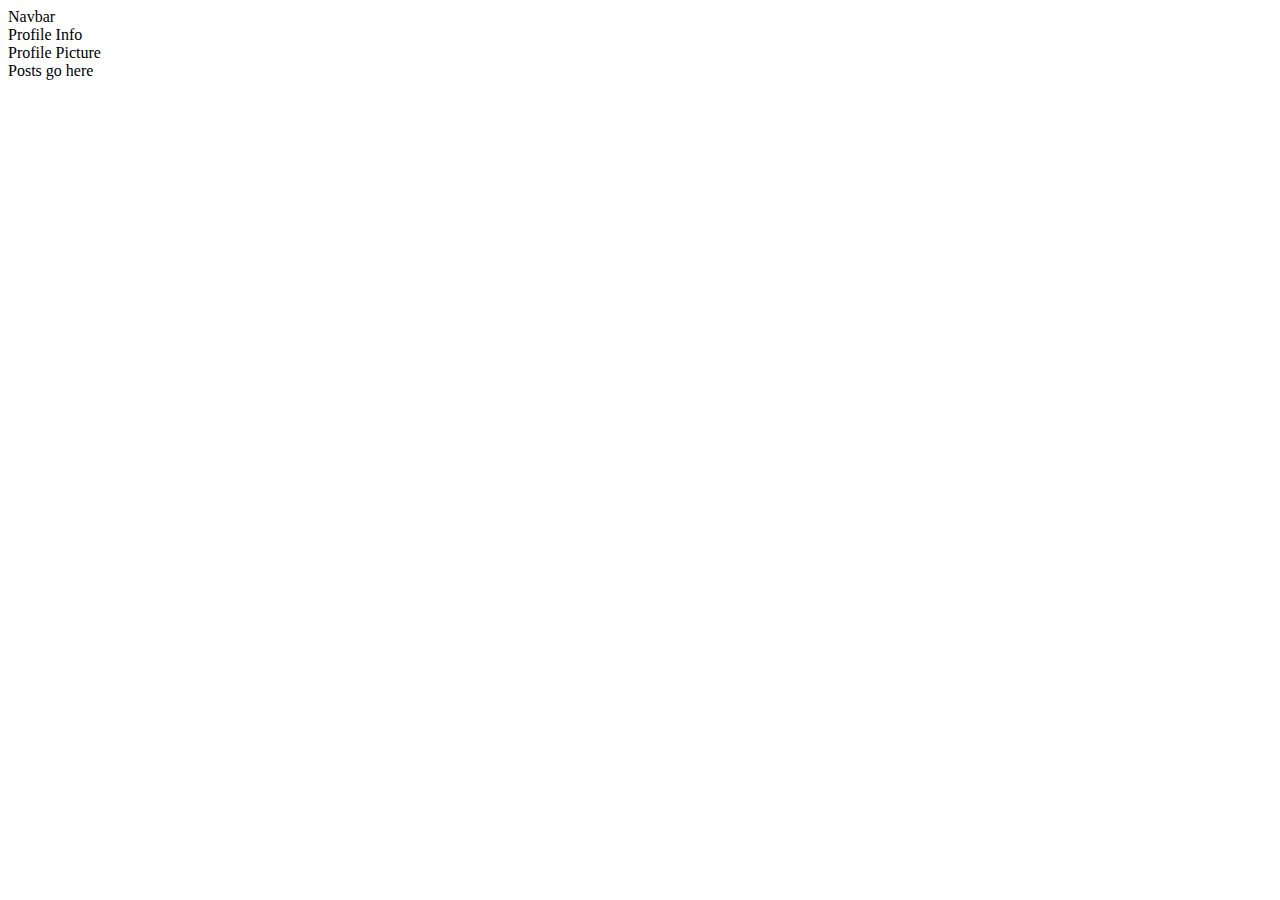
==== css_grid_demo/index.html @ f8785bb1 "adding css grid" ====
<!DOCTYPE html>
<html lang="en">
<head>
    <meta charset="UTF-8">
    <meta http-equiv="X-UA-Compatible" content="IE=edge">
    <meta name="viewport" content="width=device-width, initial-scale=1.0">
    <link rel="stylesheet" href="/css/main.css">
    <title>CSS Grid Example</title>
</head>
<body>

<!-- grid container -->
    <div class="container">
        <div class="navbar">Navbar</div>
        <div class="prof-info">Profile Info</div>
        <div class="prof-pic">Profile Picture</div>
        <div class="posts">Posts go here</div>
    </div>

</body>
</html>
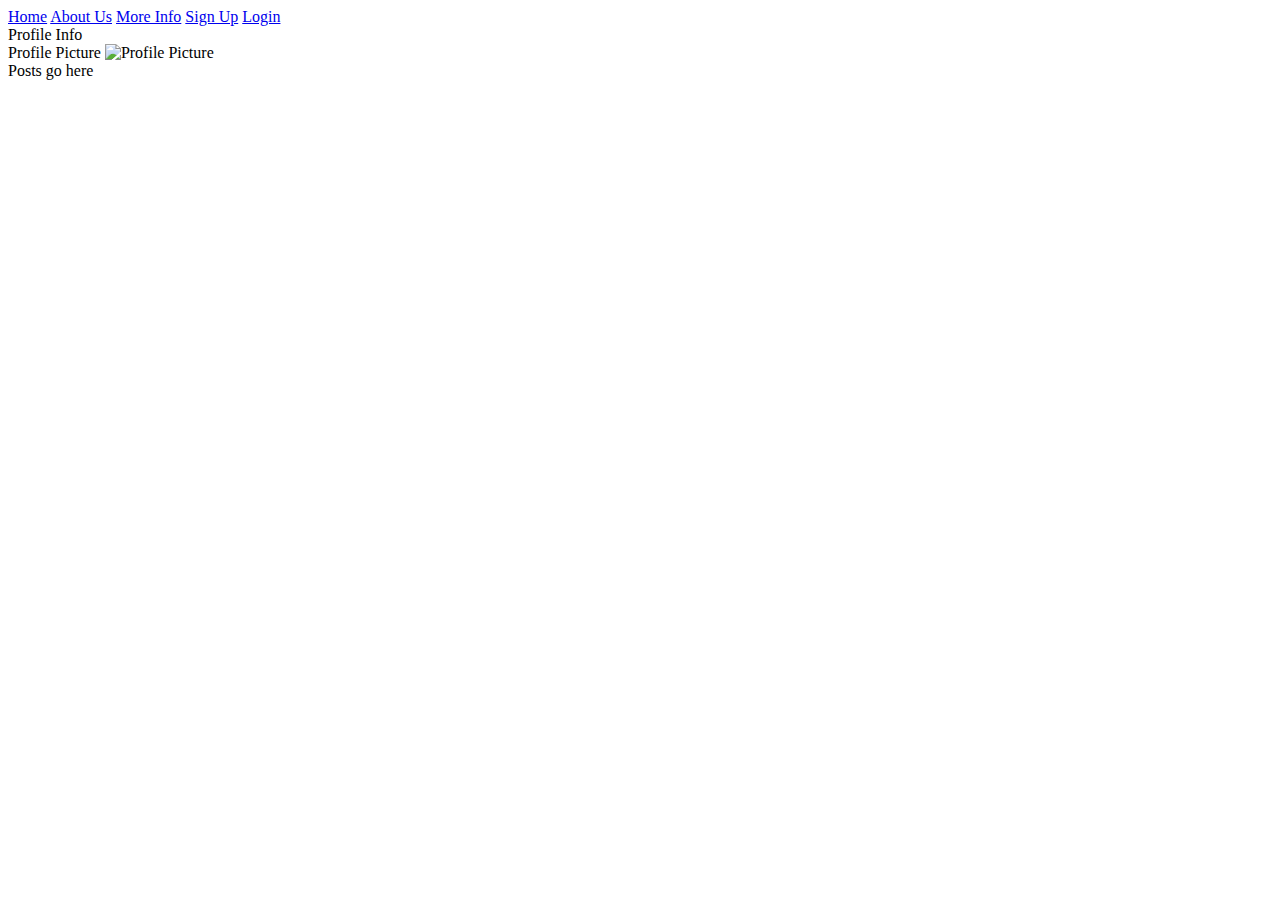
==== commit 30c37c24: "updated navbar" ====
--- a/css_grid_demo/index.html
+++ b/css_grid_demo/index.html
@@ -11,10 +11,18 @@
 
 <!-- grid container -->
     <div class="container">
-        <div class="navbar">Navbar</div>
-        <div class="prof-info">Profile Info</div>
-        <div class="prof-pic">Profile Picture</div>
-        <div class="posts">Posts go here</div>
+        <div class="navbar area-border">
+            <a href="#">Home</a>
+            <a href="#">About Us</a>
+            <a href="#">More Info</a>
+            <a href="#">Sign Up</a>
+            <a href="#">Login</a>
+        </div>
+        <div class="prof-info area-border">Profile Info</div>
+        <div class="prof-pic area-border">Profile Picture
+            <img src="https://picsum.photos/500" alt="Profile Picture" id="profPic">
+        </div>
+        <div class="posts area-border">Posts go here</div>
     </div>
 
 </body>
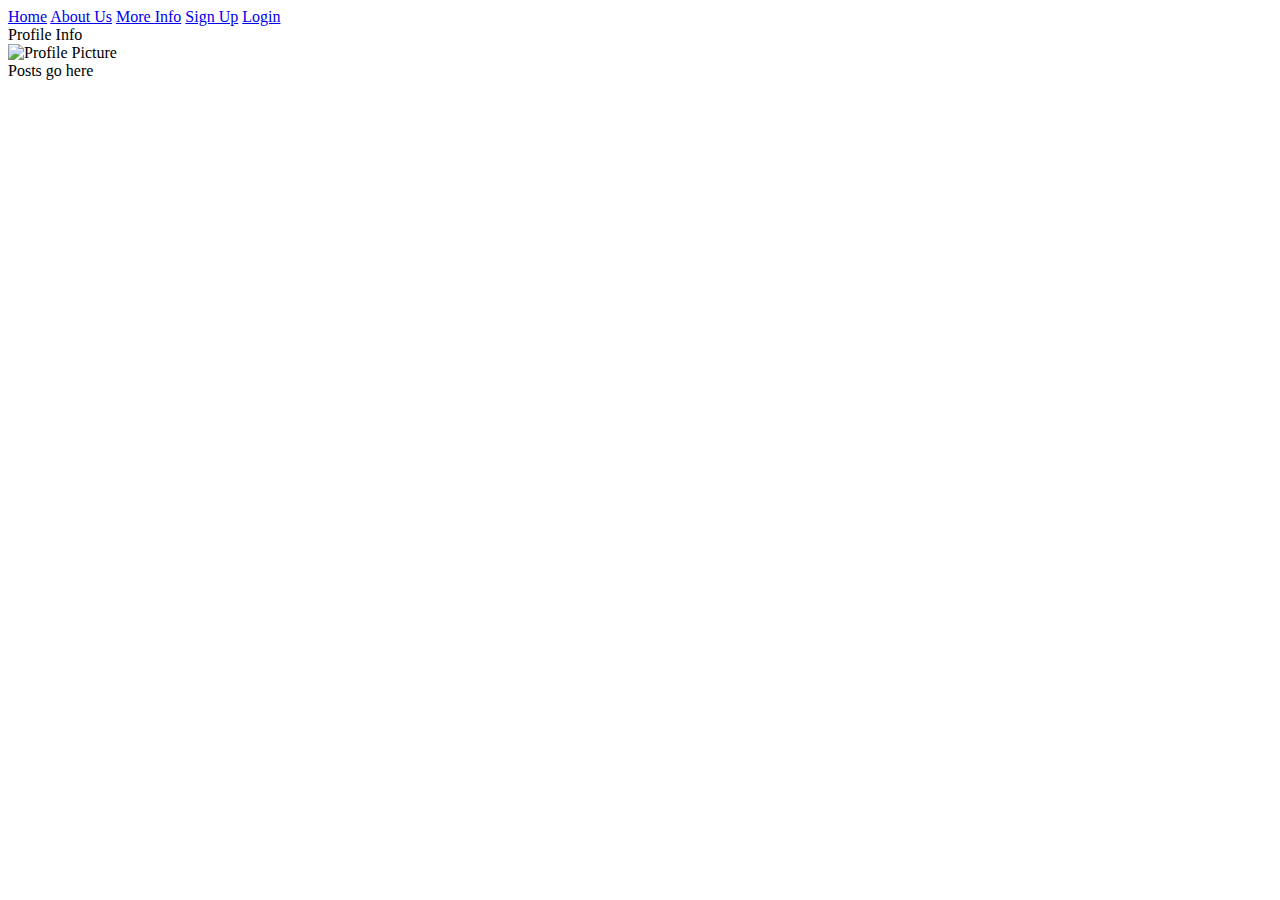
==== commit a4310b7c: "profile picture added" ====
--- a/css_grid_demo/index.html
+++ b/css_grid_demo/index.html
@@ -19,7 +19,7 @@
             <a href="#">Login</a>
         </div>
         <div class="prof-info area-border">Profile Info</div>
-        <div class="prof-pic area-border">Profile Picture
+        <div class="prof-pic area-border">
             <img src="https://picsum.photos/500" alt="Profile Picture" id="profPic">
         </div>
         <div class="posts area-border">Posts go here</div>
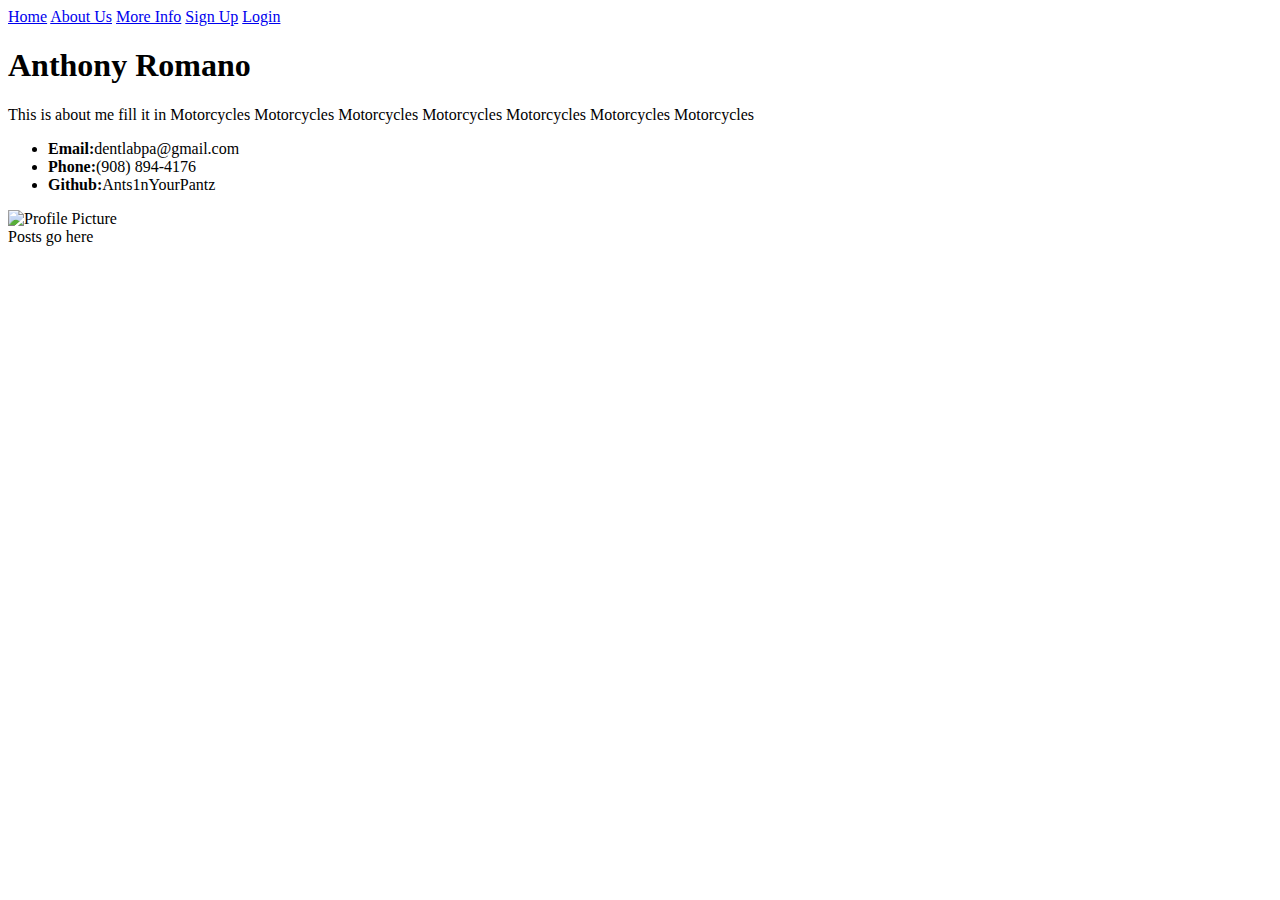
==== commit f29abd90: "Profile info initial" ====
--- a/css_grid_demo/index.html
+++ b/css_grid_demo/index.html
@@ -18,11 +18,33 @@
             <a href="#">Sign Up</a>
             <a href="#">Login</a>
         </div>
-        <div class="prof-info area-border">Profile Info</div>
+
+        <div class="prof-info area-border">
+
+            <!-- Header Name -->
+            <h1>Anthony Romano</h1>
+
+            <!-- About Me -->
+            <div class="about">
+                <p>This is about me fill it in Motorcycles Motorcycles Motorcycles Motorcycles Motorcycles Motorcycles Motorcycles </p>
+            </div>
+            <!-- Contact Me -->
+            <div class="contact">
+                <ul>
+                    <li><b>Email:</b>dentlabpa@gmail.com</li>
+                    <li><b>Phone:</b>(908) 894-4176</li>
+                    <li><b>Github:</b>Ants1nYourPantz</li>
+                </ul>
+            </div>
+        </div>
+
         <div class="prof-pic area-border">
             <img src="https://picsum.photos/500" alt="Profile Picture" id="profPic">
         </div>
-        <div class="posts area-border">Posts go here</div>
+
+        <div class="posts area-border">
+            Posts go here
+        </div>
     </div>
 
 </body>
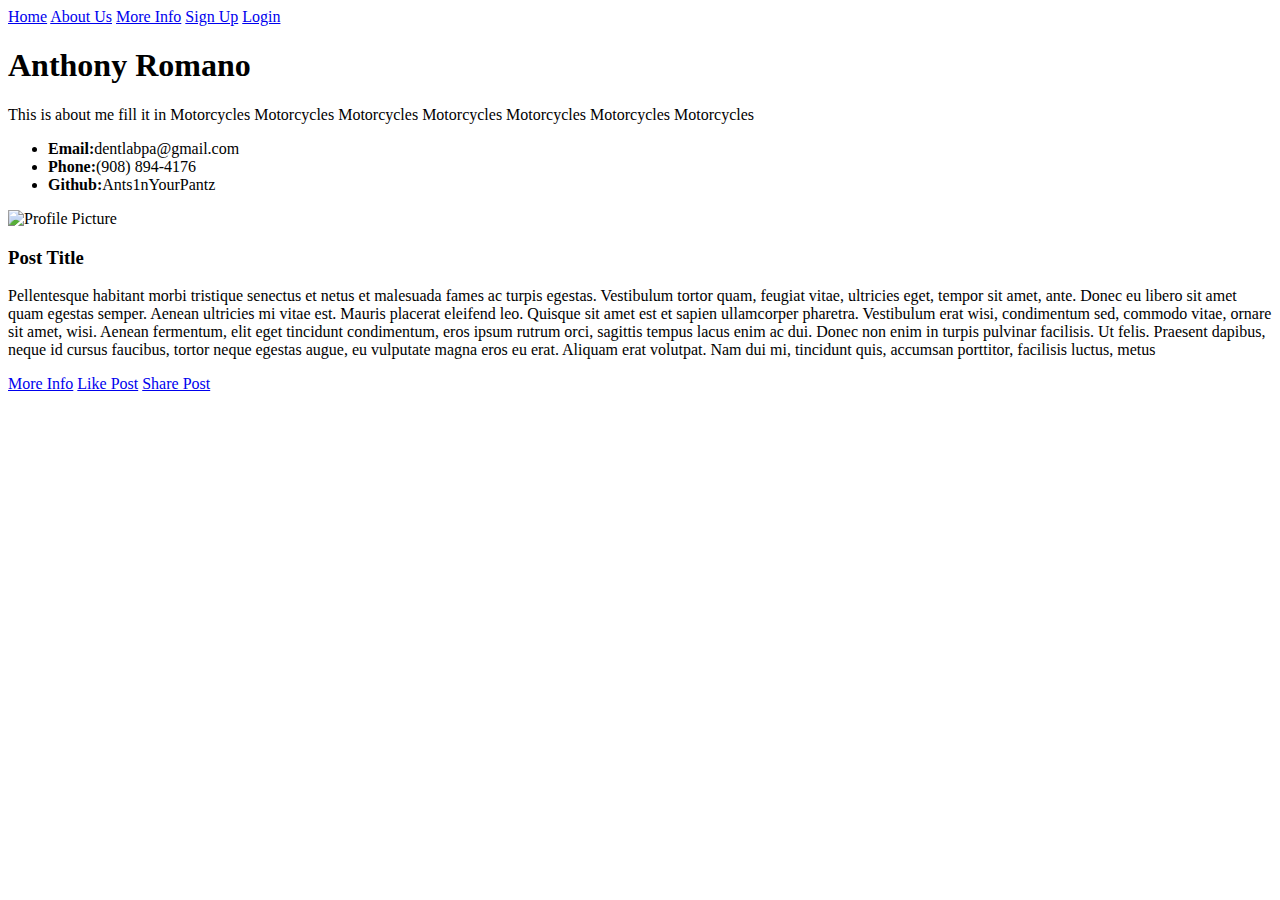
==== commit 96e1480b: "first post" ====
--- a/css_grid_demo/index.html
+++ b/css_grid_demo/index.html
@@ -11,7 +11,7 @@
 
 <!-- grid container -->
     <div class="container">
-        <div class="navbar area-border">
+        <div class="navbar">
             <a href="#">Home</a>
             <a href="#">About Us</a>
             <a href="#">More Info</a>
@@ -19,7 +19,7 @@
             <a href="#">Login</a>
         </div>
 
-        <div class="prof-info area-border">
+        <div class="prof-info">
 
             <!-- Header Name -->
             <h1>Anthony Romano</h1>
@@ -38,12 +38,26 @@
             </div>
         </div>
 
-        <div class="prof-pic area-border">
+        <div class="prof-pic">
             <img src="https://picsum.photos/500" alt="Profile Picture" id="profPic">
         </div>
 
-        <div class="posts area-border">
-            Posts go here
+        <div class="posts">
+            
+            
+            <!-- Single Post Card -->
+            <div class="post-card">
+                <!-- Title Section -->
+                <h3 class="card-title">Post Title</h3>
+                <!-- Content -->
+                <p class="card-body"> Pellentesque habitant morbi tristique senectus et netus et malesuada fames ac turpis egestas. Vestibulum tortor quam, feugiat vitae, ultricies eget, tempor sit amet, ante. Donec eu libero sit amet quam egestas semper. Aenean ultricies mi vitae est. Mauris placerat eleifend leo. Quisque sit amet est et sapien ullamcorper pharetra. Vestibulum erat wisi, condimentum sed, commodo vitae, ornare sit amet, wisi. Aenean fermentum, elit eget tincidunt condimentum, eros ipsum rutrum orci, sagittis tempus lacus enim ac dui. Donec non enim in turpis pulvinar facilisis. Ut felis. Praesent dapibus, neque id cursus faucibus, tortor neque egestas augue, eu vulputate magna eros eu erat. Aliquam erat volutpat. Nam dui mi, tincidunt quis, accumsan porttitor, facilisis luctus, metus</p>
+                <!-- Post Links -->
+                <div class="card-links">
+                    <a href="#">More Info</a>
+                    <a href="#">Like Post</a>
+                    <a href="#">Share Post</a>
+                </div>
+            </div>
         </div>
     </div>
 
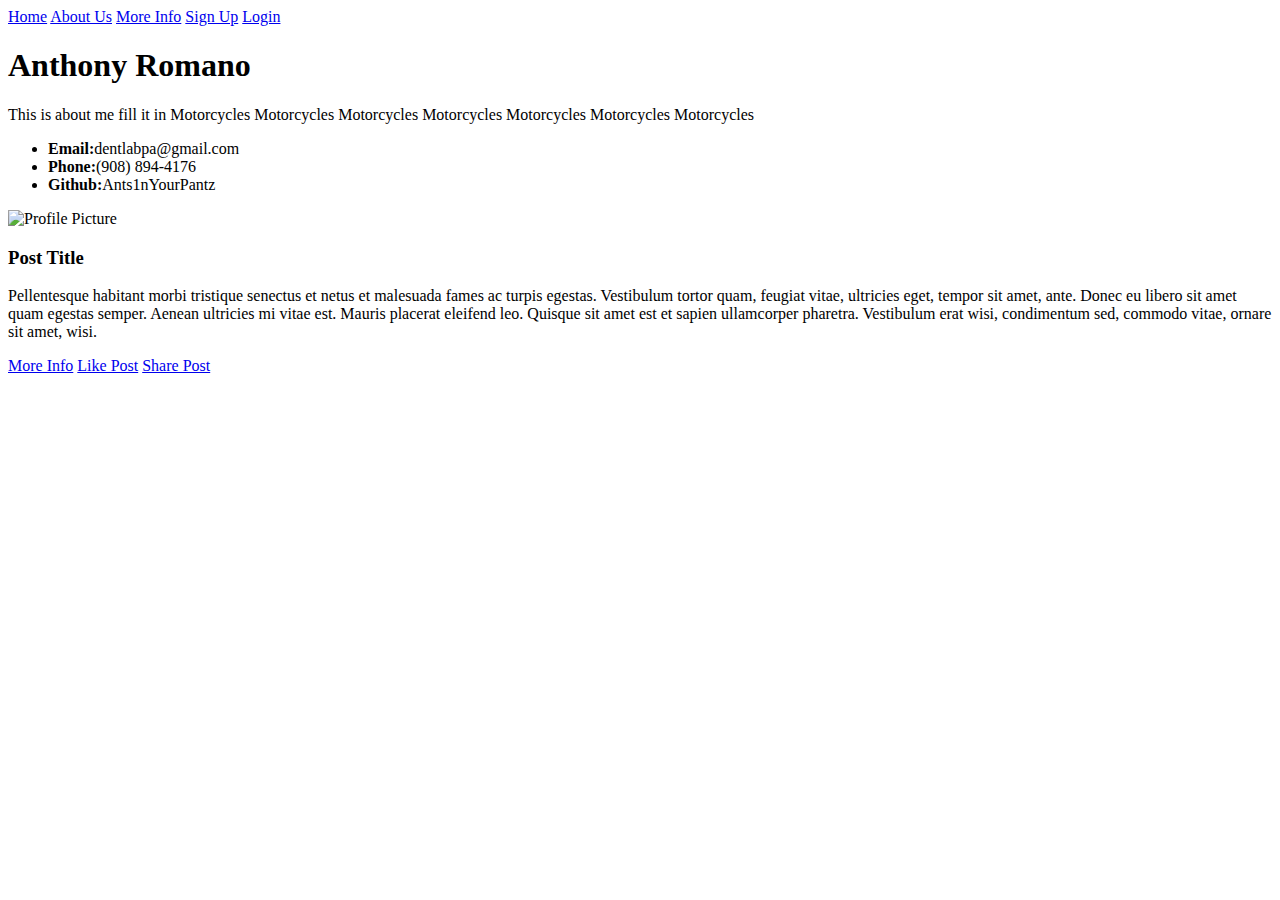
==== commit 31da1b48: "changed first post card" ====
--- a/css_grid_demo/index.html
+++ b/css_grid_demo/index.html
@@ -50,7 +50,7 @@
                 <!-- Title Section -->
                 <h3 class="card-title">Post Title</h3>
                 <!-- Content -->
-                <p class="card-body"> Pellentesque habitant morbi tristique senectus et netus et malesuada fames ac turpis egestas. Vestibulum tortor quam, feugiat vitae, ultricies eget, tempor sit amet, ante. Donec eu libero sit amet quam egestas semper. Aenean ultricies mi vitae est. Mauris placerat eleifend leo. Quisque sit amet est et sapien ullamcorper pharetra. Vestibulum erat wisi, condimentum sed, commodo vitae, ornare sit amet, wisi. Aenean fermentum, elit eget tincidunt condimentum, eros ipsum rutrum orci, sagittis tempus lacus enim ac dui. Donec non enim in turpis pulvinar facilisis. Ut felis. Praesent dapibus, neque id cursus faucibus, tortor neque egestas augue, eu vulputate magna eros eu erat. Aliquam erat volutpat. Nam dui mi, tincidunt quis, accumsan porttitor, facilisis luctus, metus</p>
+                <p class="card-body"> Pellentesque habitant morbi tristique senectus et netus et malesuada fames ac turpis egestas. Vestibulum tortor quam, feugiat vitae, ultricies eget, tempor sit amet, ante. Donec eu libero sit amet quam egestas semper. Aenean ultricies mi vitae est. Mauris placerat eleifend leo. Quisque sit amet est et sapien ullamcorper pharetra. Vestibulum erat wisi, condimentum sed, commodo vitae, ornare sit amet, wisi. </p>
                 <!-- Post Links -->
                 <div class="card-links">
                     <a href="#">More Info</a>
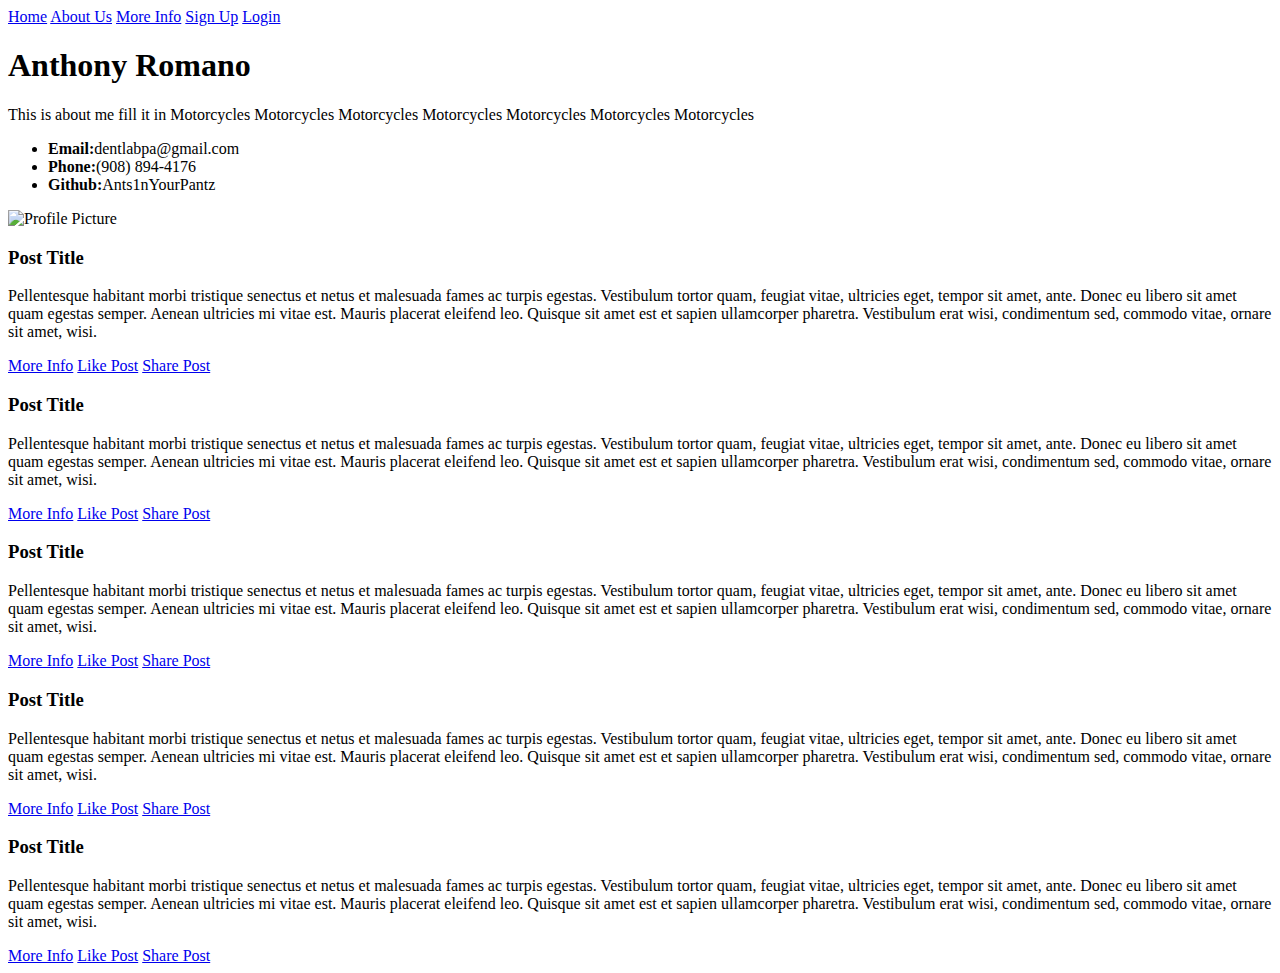
==== commit 47765651: "multiple posts added" ====
--- a/css_grid_demo/index.html
+++ b/css_grid_demo/index.html
@@ -58,6 +58,58 @@
                     <a href="#">Share Post</a>
                 </div>
             </div>
+            <!-- Single Post Card -->
+            <div class="post-card">
+                <!-- Title Section -->
+                <h3 class="card-title">Post Title</h3>
+                <!-- Content -->
+                <p class="card-body"> Pellentesque habitant morbi tristique senectus et netus et malesuada fames ac turpis egestas. Vestibulum tortor quam, feugiat vitae, ultricies eget, tempor sit amet, ante. Donec eu libero sit amet quam egestas semper. Aenean ultricies mi vitae est. Mauris placerat eleifend leo. Quisque sit amet est et sapien ullamcorper pharetra. Vestibulum erat wisi, condimentum sed, commodo vitae, ornare sit amet, wisi. </p>
+                <!-- Post Links -->
+                <div class="card-links">
+                    <a href="#">More Info</a>
+                    <a href="#">Like Post</a>
+                    <a href="#">Share Post</a>
+                </div>
+            </div>
+            <!-- Single Post Card -->
+            <div class="post-card">
+                <!-- Title Section -->
+                <h3 class="card-title">Post Title</h3>
+                <!-- Content -->
+                <p class="card-body"> Pellentesque habitant morbi tristique senectus et netus et malesuada fames ac turpis egestas. Vestibulum tortor quam, feugiat vitae, ultricies eget, tempor sit amet, ante. Donec eu libero sit amet quam egestas semper. Aenean ultricies mi vitae est. Mauris placerat eleifend leo. Quisque sit amet est et sapien ullamcorper pharetra. Vestibulum erat wisi, condimentum sed, commodo vitae, ornare sit amet, wisi. </p>
+                <!-- Post Links -->
+                <div class="card-links">
+                    <a href="#">More Info</a>
+                    <a href="#">Like Post</a>
+                    <a href="#">Share Post</a>
+                </div>
+            </div>
+            <!-- Single Post Card -->
+            <div class="post-card">
+                <!-- Title Section -->
+                <h3 class="card-title">Post Title</h3>
+                <!-- Content -->
+                <p class="card-body"> Pellentesque habitant morbi tristique senectus et netus et malesuada fames ac turpis egestas. Vestibulum tortor quam, feugiat vitae, ultricies eget, tempor sit amet, ante. Donec eu libero sit amet quam egestas semper. Aenean ultricies mi vitae est. Mauris placerat eleifend leo. Quisque sit amet est et sapien ullamcorper pharetra. Vestibulum erat wisi, condimentum sed, commodo vitae, ornare sit amet, wisi. </p>
+                <!-- Post Links -->
+                <div class="card-links">
+                    <a href="#">More Info</a>
+                    <a href="#">Like Post</a>
+                    <a href="#">Share Post</a>
+                </div>
+            </div>
+            <!-- Single Post Card -->
+            <div class="post-card">
+                <!-- Title Section -->
+                <h3 class="card-title">Post Title</h3>
+                <!-- Content -->
+                <p class="card-body"> Pellentesque habitant morbi tristique senectus et netus et malesuada fames ac turpis egestas. Vestibulum tortor quam, feugiat vitae, ultricies eget, tempor sit amet, ante. Donec eu libero sit amet quam egestas semper. Aenean ultricies mi vitae est. Mauris placerat eleifend leo. Quisque sit amet est et sapien ullamcorper pharetra. Vestibulum erat wisi, condimentum sed, commodo vitae, ornare sit amet, wisi. </p>
+                <!-- Post Links -->
+                <div class="card-links">
+                    <a href="#">More Info</a>
+                    <a href="#">Like Post</a>
+                    <a href="#">Share Post</a>
+                </div>
+            </div>
         </div>
     </div>
 
